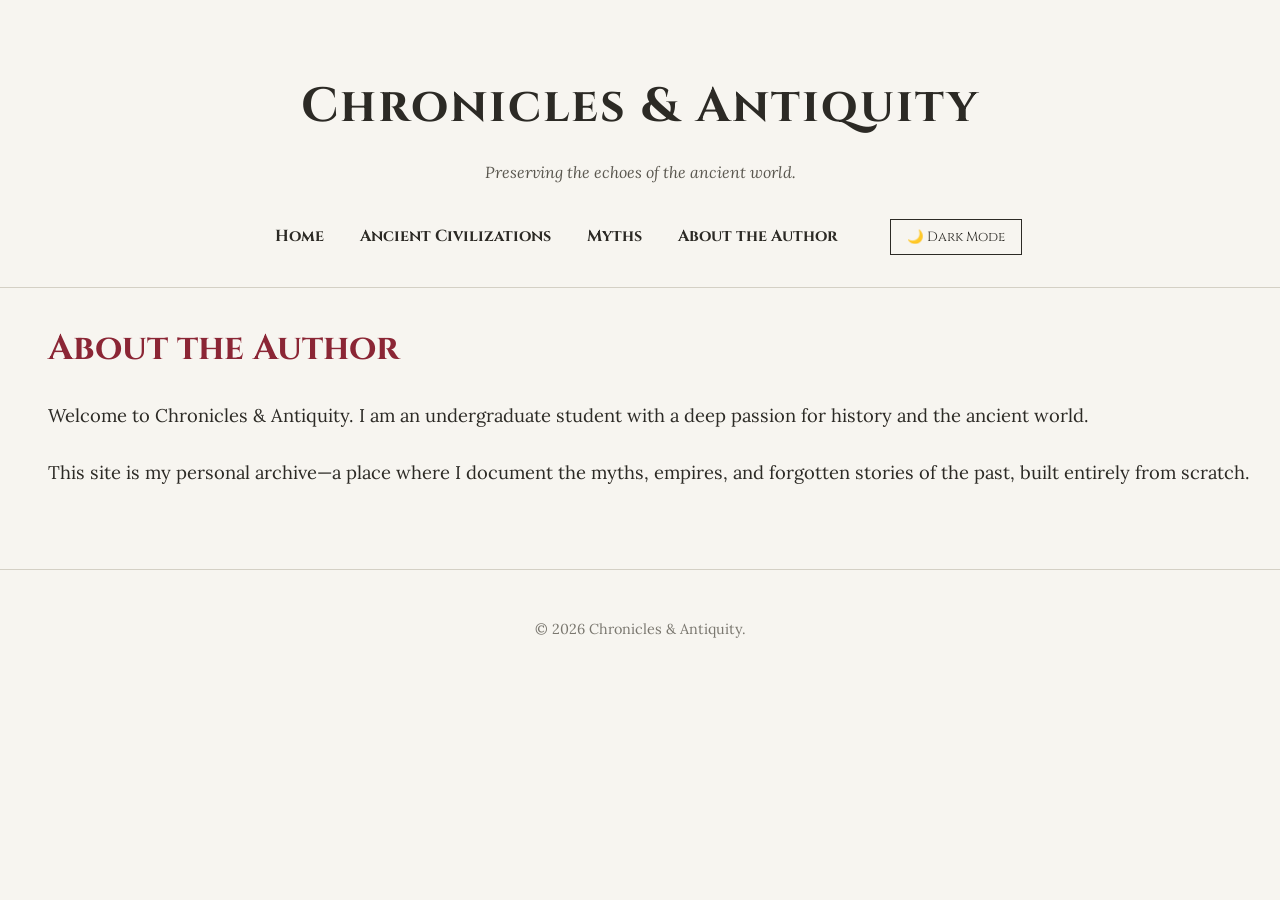
==== About.html @ 4fbe9838 "Add files via upload" ====
<html lang="en">
<head>
    <meta charset="UTF-8">
    <meta name="viewport" content="width=device-width, initial-scale=1.0">
    <title>Chronicles & Antiquity</title>
    <!-- We are importing premium Google Fonts used by real designers -->
    <link href="https://fonts.googleapis.com/css2?family=Cinzel:wght@400;700&family=Lora:ital,wght@0,400;0,700;1,400&display=swap" rel="stylesheet">
    <link rel="stylesheet" href="style.css">
</head>
<body>

    <header>
        <h1>Chronicles & Antiquity</h1>
        <p class="subtitle">Preserving the echoes of the ancient world.</p>
        <nav>
            <a href="index.html">Home</a>
            <a href="#">Ancient Civilizations</a>
            <a href="#">Myths</a>
            <a href="about.html">About the Author</a>
            <!-- The new toggle button -->
            <button id="theme-toggle" style="margin-left: 2rem; padding: 0.5rem 1rem; cursor: pointer; background: transparent; border: 1px solid var(--text-color); color: var(--text-color); font-family: 'Cinzel', serif;">🌙 Dark Mode</button>
        </nav>
    </header>

    <main>
        <main>
        <article class="post about-section">
            <h2>About the Author</h2>
            <div class="content">
                <p>Welcome to Chronicles & Antiquity. I am an undergraduate student with a deep passion for history and the ancient world.</p>
                <p>This site is my personal archive—a place where I document the myths, empires, and forgotten stories of the past, built entirely from scratch.</p>
            </div>
        </article>
    </main>
    </main>

    <footer>
        <p>&copy; 2026 Chronicles & Antiquity.</p>
    </footer>

    <script src="script.js"></script>
</body>
</html>
---- style.css ----
/* We set the main theme colors here so they are easy to change later */
/* Default Light Theme */
:root {
    --bg-color: #f7f5f0; 
    --text-color: #2c2a25; 
    --accent-color: #8b2635; 
    --border-color: #d4d0c5;
}

/* Dark Theme Overrides */
body.dark-theme {
    --bg-color: #1a1a1a;       
    --text-color: #e0dcd3;     
    --accent-color: #c9a75c;   
    --border-color: #333333;   
}

/* Ensures the background color transitions smoothly instead of snapping */
body {
    transition: background-color 0.4s ease, color 0.4s ease;
}

body {
    background-color: var(--bg-color);
    color: var(--text-color);
    font-family: 'Lora', serif; /* A highly readable, elegant font for stories */
    margin: 0;
    padding: 0;
    line-height: 1.8;
}

header {
    text-align: center;
    padding: 4rem 2rem 2rem;
    border-bottom: 1px solid var(--border-color);
}

h1 {
    font-family: 'Cinzel', serif; /* A classic, Roman-style font for titles */
    font-size: 3rem;
    margin: 0;
    color: var(--text-color);
    letter-spacing: 2px;
}

.subtitle {
    font-style: italic;
    color: #5a574f;
    margin-top: 0.5rem;
}

nav {
    margin-top: 2rem;
}

nav a {
    text-decoration: none;
    color: var(--text-color);
    margin: 0 1rem;
    font-family: 'Cinzel', serif;
    font-weight: bold;
    transition: color 0.3s ease;
}

nav a:hover {
    color: var(--accent-color);
}

/* The Grid Layout */
.layout-container {
    max-width: 1200px;
    margin: 4rem auto;
    padding: 0 2rem;
    display: grid;
    /* This tells the grid: give the main content 2.5 parts of the space, and the sidebar 1 part */
    grid-template-columns: 2.5fr 1fr; 
    gap: 4rem;
}

/* Sidebar Styling */
.sidebar {
    padding-left: 2rem;
    border-left: 1px solid var(--border-color);
}

.sidebar h3 {
    font-family: 'Cinzel', serif; /* Change this if you changed your fonts! */
    color: var(--accent-color);
    border-bottom: 1px solid var(--border-color);
    padding-bottom: 0.5rem;
    margin-bottom: 1rem;
    margin-top: 0;
}

.sidebar ul {
    list-style: none; /* Removes the ugly default bullet points */
    padding: 0;
    margin-bottom: 3rem;
}

.sidebar li {
    margin-bottom: 0.8rem;
}

.sidebar a {
    text-decoration: none;
    color: var(--text-color);
    font-weight: bold;
    transition: color 0.3s ease;
}

.sidebar a:hover {
    color: var(--accent-color);
}

.post {
    margin-bottom: 5rem;
}

h2 {
    font-family: 'Cinzel', serif;
    font-size: 2.2rem;
    color: var(--accent-color);
    margin-bottom: 0.5rem;
}

.date {
    font-size: 0.9rem;
    color: #7a776f;
    text-transform: uppercase;
    letter-spacing: 1px;
    margin-top: 0;
}

.content p {
    font-size: 1.15rem;
    margin-bottom: 1.5rem;
}

footer {
    text-align: center;
    padding: 2rem;
    font-size: 0.9rem;
    border-top: 1px solid var(--border-color);
    color: #7a776f;
}

/* Nudges the about section to the right */
.about-section {
    padding-left: 3rem; /* Increases space on the left */
}
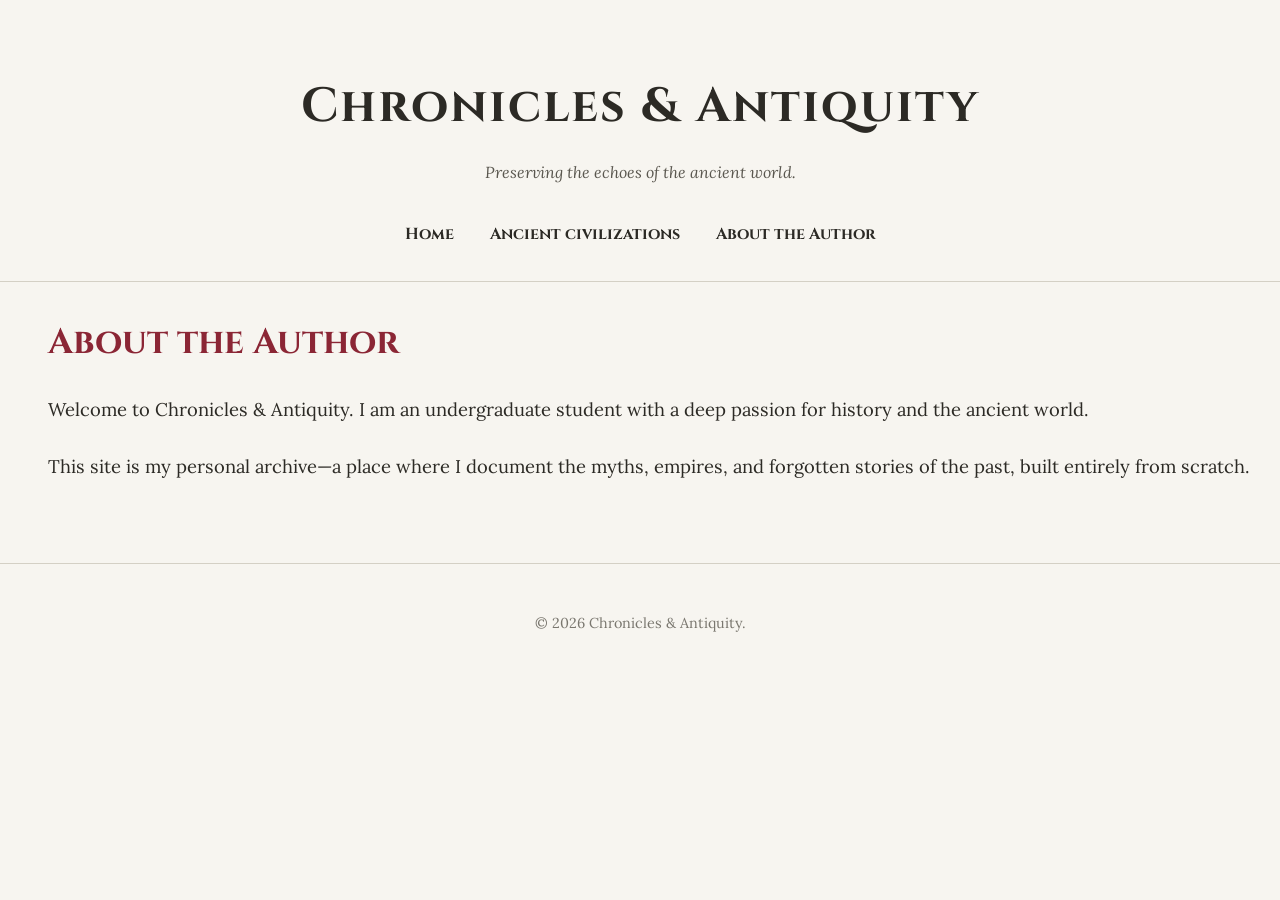
==== commit af09c8b9: "Add files via upload" ====
--- a/About.html
+++ b/About.html
@@ -15,11 +15,9 @@
         <p class="subtitle">Preserving the echoes of the ancient world.</p>
         <nav>
             <a href="index.html">Home</a>
-            <a href="#">Ancient Civilizations</a>
-            <a href="#">Myths</a>
+            <a href="Civilizations.html">Ancient civilizations</a>
+            
             <a href="about.html">About the Author</a>
-            <!-- The new toggle button -->
-            <button id="theme-toggle" style="margin-left: 2rem; padding: 0.5rem 1rem; cursor: pointer; background: transparent; border: 1px solid var(--text-color); color: var(--text-color); font-family: 'Cinzel', serif;">🌙 Dark Mode</button>
         </nav>
     </header>
 
--- a/style.css
+++ b/style.css
@@ -148,4 +148,304 @@
 /* Nudges the about section to the right */
 .about-section {
     padding-left: 3rem; /* Increases space on the left */
+}
+
+/* --- Civilizations Dropdown Architecture --- */
+.civ-dropdown {
+    background-color: var(--bg-color);
+    border: 1px solid var(--border-color);
+    border-radius: 4px;
+    margin-bottom: 1rem;
+    overflow: hidden;
+    transition: all 0.3s ease;
+}
+
+.civ-dropdown summary {
+    padding: 1.5rem;
+    font-family: 'Cinzel', serif;
+    font-size: 1.3rem;
+    font-weight: bold;
+    cursor: pointer;
+    background-color: rgba(0, 0, 0, 0.02); /* Very subtle tint */
+    display: flex;
+    justify-content: space-between;
+    align-items: center;
+    list-style: none; /* Hides the default triangle */
+}
+
+/* This targets the Dark Mode you built earlier! */
+body.dark-theme .civ-dropdown summary {
+    background-color: rgba(255, 255, 255, 0.03); 
+}
+
+/* Custom animated plus/minus indicator */
+.civ-dropdown summary::after {
+    content: '+';
+    font-size: 1.5rem;
+    color: var(--accent-color);
+    transition: transform 0.3s ease;
+}
+
+.civ-dropdown[open] summary::after {
+    content: '-';
+    transform: rotate(180deg);
+}
+
+.civ-dates {
+    font-family: 'Lora', serif;
+    font-size: 1rem;
+    font-weight: normal;
+    color: #7a776f;
+}
+
+.civ-content {
+    padding: 2rem;
+    border-top: 1px solid var(--border-color);
+    font-size: 1.15rem;
+}
+
+/* --- Civilization Grid Architecture --- */
+.civ-grid {
+    display: grid;
+    grid-template-columns: repeat(auto-fit, minmax(250px, 1fr));
+    gap: 2rem;
+}
+
+.civ-card {
+    background-color: var(--bg-color);
+    border: 1px solid var(--border-color);
+    padding: 2rem;
+    text-align: center;
+    text-decoration: none;
+    color: var(--text-color);
+    border-radius: 4px;
+    transition: transform 0.3s ease, box-shadow 0.3s ease;
+}
+
+.civ-card:hover {
+    transform: translateY(-5px);
+    box-shadow: 0 10px 20px rgba(0,0,0,0.05);
+    border-color: var(--accent-color);
+}
+
+.civ-card h3 {
+    font-family: 'Cinzel', serif;
+    color: var(--accent-color);
+    margin-top: 0;
+}
+
+/* --- Vertical Timeline Architecture --- */
+.timeline {
+    position: relative;
+    max-width: 100%;
+    margin: 4rem 0;
+}
+
+/* The Center Line */
+.timeline::after {
+    content: '';
+    position: absolute;
+    width: 2px;
+    background-color: var(--accent-color);
+    top: 0;
+    bottom: 0;
+    left: 50%;
+    margin-left: -1px;
+}
+
+/* The Containers */
+.time-node {
+    padding: 10px 40px;
+    position: relative;
+    width: 50%;
+    box-sizing: border-box;
+}
+
+.time-node.left {
+    left: 0;
+    text-align: right;
+}
+
+.time-node.right {
+    left: 50%;
+    text-align: left;
+}
+
+/* The Timeline Dots */
+.time-node::after {
+    content: '';
+    position: absolute;
+    width: 16px;
+    height: 16px;
+    right: -10px;
+    background-color: var(--bg-color);
+    border: 3px solid var(--accent-color);
+    top: 15px;
+    border-radius: 50%;
+    z-index: 1;
+}
+
+.time-node.right::after {
+    left: -10px;
+}
+
+/* The Interactive Cards */
+.time-card {
+    padding: 1.5rem;
+    background-color: var(--bg-color);
+    border: 1px solid var(--border-color);
+    border-radius: 4px;
+    transition: transform 0.3s ease, border-color 0.3s ease;
+}
+
+/* Hover Physics */
+.time-card:hover {
+    transform: scale(1.03);
+    border-color: var(--accent-color);
+    box-shadow: 0 5px 15px rgba(0,0,0,0.05);
+}
+
+/* Dark Mode Support for Cards */
+body.dark-theme .time-card:hover {
+    box-shadow: 0 5px 15px rgba(255,255,255,0.02);
+}
+
+/* --- Reader Tools UI --- */
+.tool-group {
+    margin-bottom: 1.5rem;
+}
+
+.tool-group label {
+    display: block;
+    font-size: 0.9rem;
+    color: #7a776f;
+    margin-bottom: 0.5rem;
+    text-transform: uppercase;
+    letter-spacing: 1px;
+}
+
+.tool-btn {
+    width: 100%;
+    padding: 0.8rem;
+    background: transparent;
+    border: 1px solid var(--border-color);
+    color: var(--text-color);
+    font-family: 'Cinzel', serif;
+    font-weight: bold;
+    cursor: pointer;
+    border-radius: 4px;
+    transition: all 0.3s ease;
+}
+
+.tool-btn:hover {
+    border-color: var(--accent-color);
+    color: var(--accent-color);
+}
+
+.tool-select {
+    width: 100%;
+    padding: 0.5rem;
+    background-color: var(--bg-color);
+    color: var(--text-color);
+    border: 1px solid var(--border-color);
+    border-radius: 4px;
+    font-family: inherit;
+}
+
+.size-controls {
+    display: flex;
+    gap: 0.5rem;
+}
+
+.tool-btn-small {
+    flex: 1;
+    padding: 0.5rem;
+    background: transparent;
+    border: 1px solid var(--border-color);
+    color: var(--text-color);
+    cursor: pointer;
+    border-radius: 4px;
+    font-weight: bold;
+    transition: all 0.3s ease;
+}
+
+.tool-btn-small:hover {
+    background-color: var(--border-color);
+}
+
+/* --- Focus Mode Physics --- */
+/* When active, this dims all text, but brightens the specific paragraph the mouse hovers over */
+body.focus-active .content p {
+    opacity: 0.3;
+    transition: opacity 0.3s ease, background-color 0.3s ease;
+}
+
+body.focus-active .content p:hover {
+    opacity: 1;
+    background-color: rgba(139, 38, 53, 0.05); /* Very subtle accent highlight */
+    border-left: 3px solid var(--accent-color);
+    padding-left: 1rem;
+    border-radius: 0 4px 4px 0;
+}
+
+/* =========================================
+   MOBILE RESPONSIVENESS (Media Queries)
+   ========================================= */
+
+/* Triggers when the screen is smaller than 768px (most tablets and phones) */
+@media screen and (max-width: 768px) {
+    
+    /* 1. Stack the Grid Vertically */
+    .layout-container {
+        display: block; /* Turns off the side-by-side grid */
+        padding: 0 1.5rem;
+        margin: 2rem auto;
+    }
+
+    /* 2. Fix the Sidebar */
+    .sidebar {
+        border-left: none; /* Removes the vertical dividing line */
+        border-top: 1px solid var(--border-color); /* Adds a horizontal line instead */
+        padding-left: 0;
+        padding-top: 2rem;
+        margin-top: 3rem;
+    }
+
+    /* 3. Adjust Typography for smaller screens */
+    h1 {
+        font-size: 2.2rem;
+    }
+
+    h2 {
+        font-size: 1.8rem;
+    }
+
+    .content p {
+        font-size: 1.1rem;
+    }
+
+    /* 4. Fix the Timeline */
+    .timeline::after {
+        left: 31px; /* Moves the center line to the far left edge */
+    }
+
+    .time-node {
+        width: 100%;
+        padding-left: 70px;
+        padding-right: 25px;
+    }
+
+    .time-node.left, .time-node.right {
+        left: 0;
+        text-align: left;
+    }
+
+    .time-node.left::after, .time-node.right::after {
+        left: 21px; /* Aligns the dots to the new line position */
+    }
+
+    /* 5. Adjust the 'About the Author' alignment */
+    .about-section {
+        padding-left: 0;
+    }
 }
